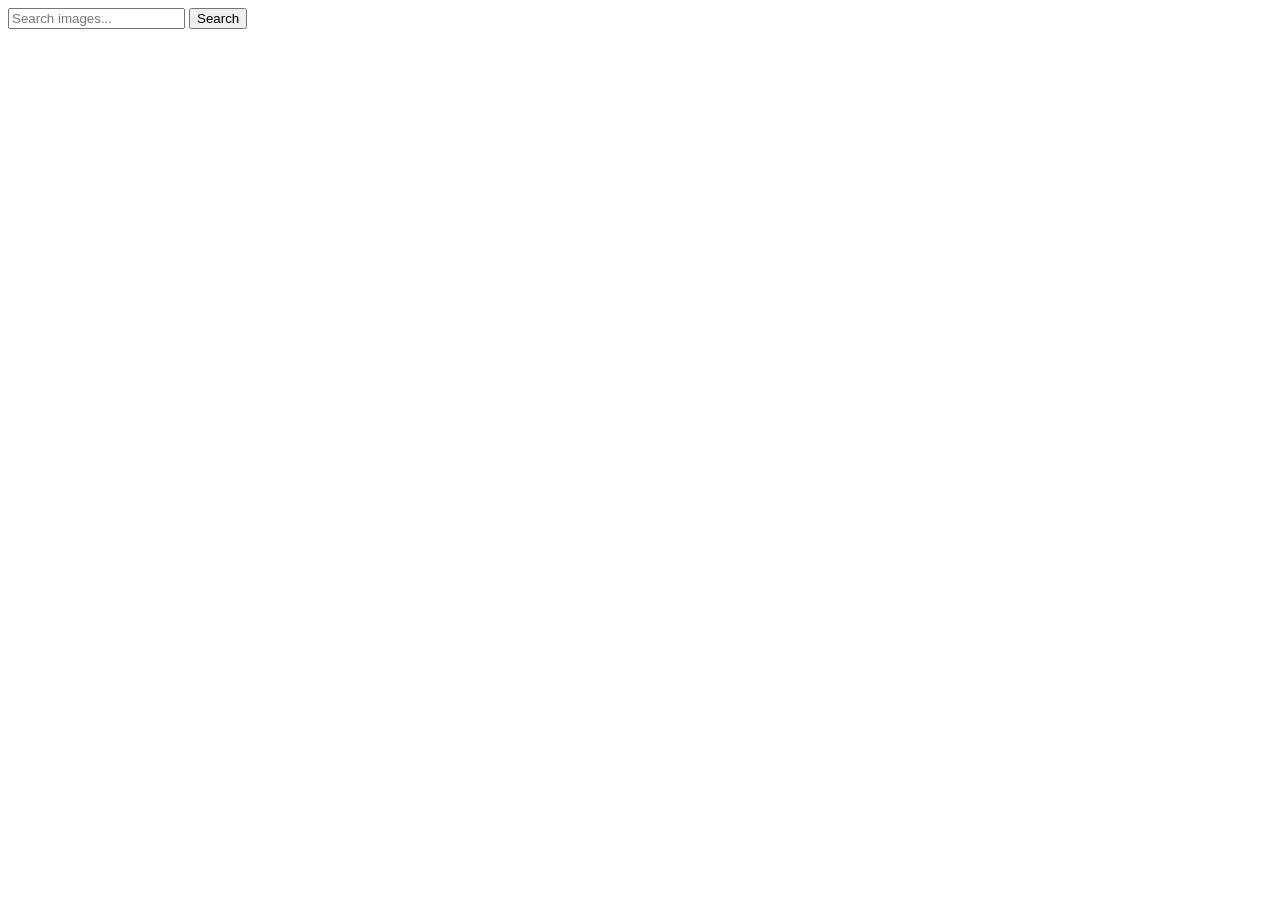
==== index.html @ 9eae6802 "Deploying to gh-pages from @ Nikita-goit/goit-js-hw-12@3cdd4b2e6d601d67233c914d5164ae3333ec6995 🚀" ====
<!DOCTYPE html>
<html lang="en">
  <head>
    <meta charset="UTF-8" />
    <link rel="icon" type="image/svg+xml" href="/goit-js-hw-11/favicon.svg" />
    <meta name="viewport" content="width=device-width, initial-scale=1.0" />
    <title>Vanilla App Template</title>

    <script type="module" crossorigin src="/goit-js-hw-11/index.js"></script>
    <link rel="modulepreload" crossorigin href="/goit-js-hw-11/assets/vendor-DTWVMNYS.js">
    <link rel="stylesheet" crossorigin href="/goit-js-hw-11/assets/vendor-DumFYO8Z.css">
    <link rel="stylesheet" crossorigin href="/goit-js-hw-11/assets/index-BMmnN26L.css">
  </head>
  <body>

    <main>  
<form class="form">
  <label>
    <input type="text" name="search-text" placeholder="Search images..." required>
  </label>
  <button type="submit">Search</button>
</form>

<div class="loader"><span class="loader"></span></div>




<ul class="gallery"></ul>
    </main>


  </body>
</html>
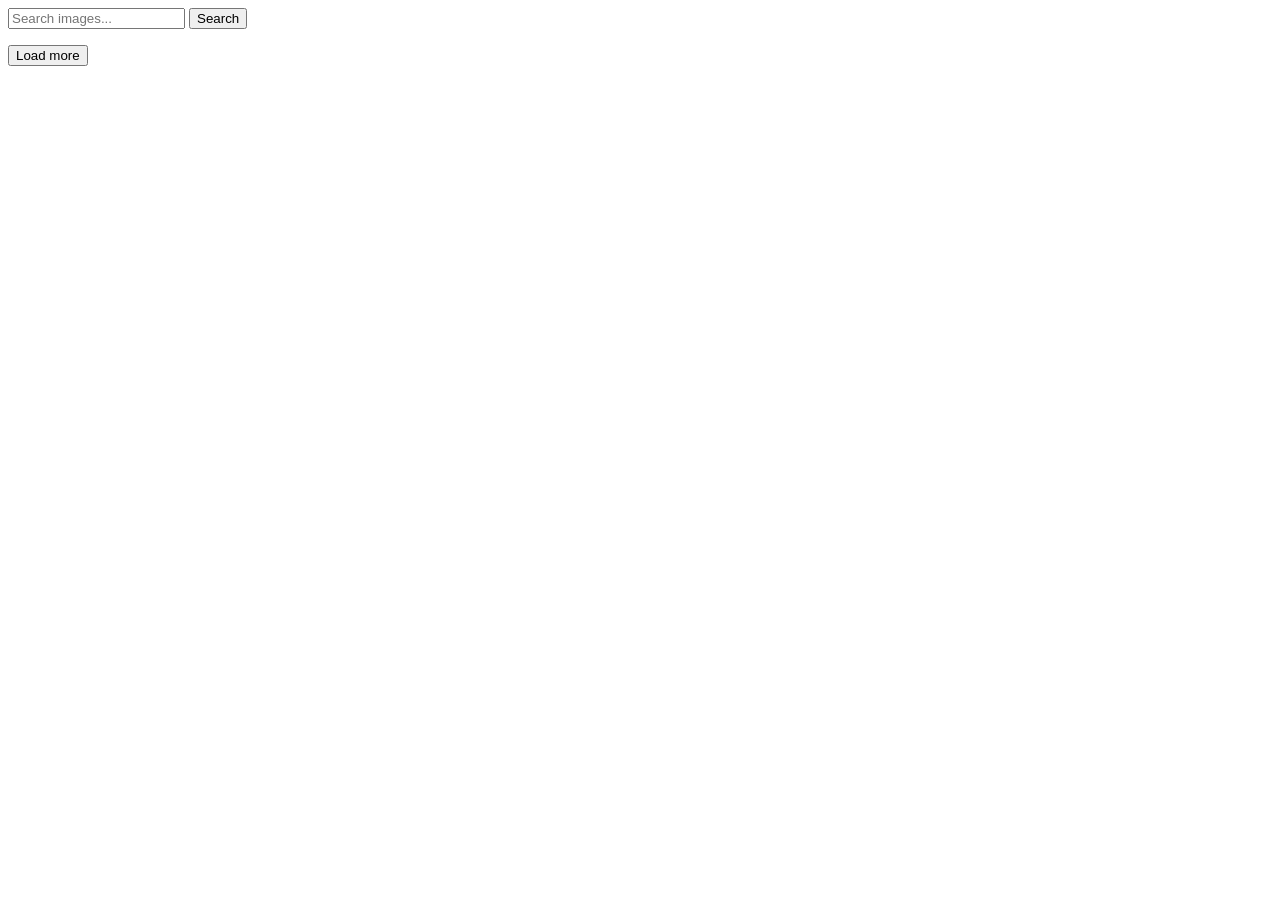
==== commit bb2964a7: "Deploying to gh-pages from @ Nikita-goit/goit-js-hw-12@7c1d39301534a1ffd071c6ed708bdf92ed773846 🚀" ====
--- a/index.html
+++ b/index.html
@@ -2,33 +2,29 @@
 <html lang="en">
   <head>
     <meta charset="UTF-8" />
-    <link rel="icon" type="image/svg+xml" href="/goit-js-hw-11/favicon.svg" />
+    <link rel="icon" type="image/svg+xml" href="/goit-js-hw-12/favicon.svg" />
     <meta name="viewport" content="width=device-width, initial-scale=1.0" />
     <title>Vanilla App Template</title>
-
-    <script type="module" crossorigin src="/goit-js-hw-11/index.js"></script>
-    <link rel="modulepreload" crossorigin href="/goit-js-hw-11/assets/vendor-DTWVMNYS.js">
-    <link rel="stylesheet" crossorigin href="/goit-js-hw-11/assets/vendor-DumFYO8Z.css">
-    <link rel="stylesheet" crossorigin href="/goit-js-hw-11/assets/index-BMmnN26L.css">
+    <script type="module" crossorigin src="/goit-js-hw-12/index.js"></script>
+    <link rel="modulepreload" crossorigin href="/goit-js-hw-12/assets/vendor-BK_rxH-O.js">
+    <link rel="stylesheet" crossorigin href="/goit-js-hw-12/assets/vendor-DumFYO8Z.css">
+    <link rel="stylesheet" crossorigin href="/goit-js-hw-12/assets/index-C3EtwmQJ.css">
   </head>
   <body>
+    <main>  
+<!-- is-not-active -->
 
-    <main>  
 <form class="form">
+
   <label>
     <input type="text" name="search-text" placeholder="Search images..." required>
   </label>
-  <button type="submit">Search</button>
+  <button type="submit" class="button">Search</button>
 </form>
 
-<div class="loader"><span class="loader"></span></div>
-
-
-
-
 <ul class="gallery"></ul>
+<span class="loader is-not-active"></span>
+<button class="load-more is-not-active button-js button">Load more</button>
     </main>
-
-
   </body>
 </html>
